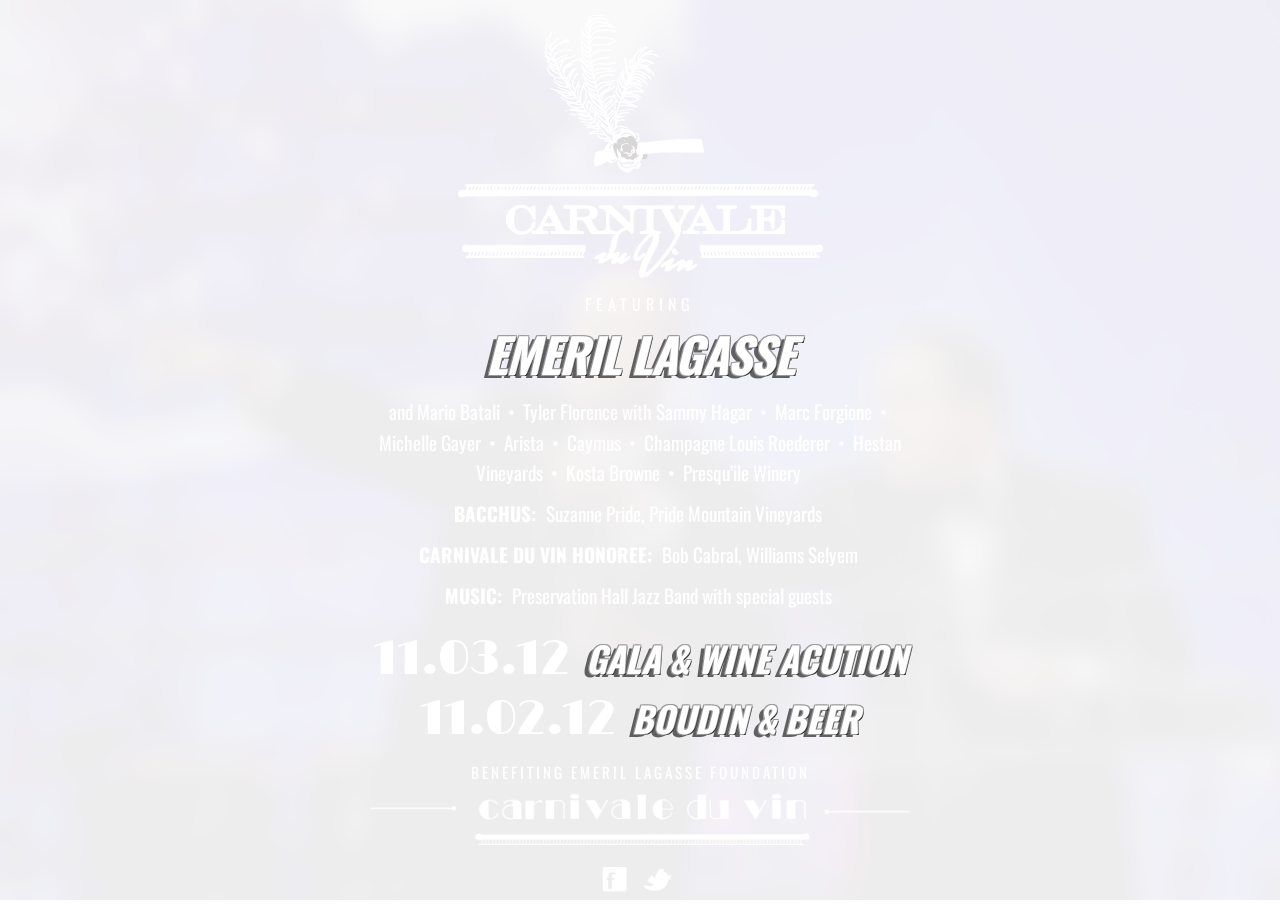
==== index.html @ fbe62a78 "Initial commit of files" ====
<!doctype html>
<!--[if lt IE 7]> <html class="no-js lt-ie9 lt-ie8 lt-ie7" lang="en"> <![endif]-->
<!--[if IE 7]>    <html class="no-js lt-ie9 lt-ie8" lang="en"> <![endif]-->
<!--[if IE 8]>    <html class="no-js lt-ie9" lang="en"> <![endif]-->
<!--[if gt IE 8]><!--> <html class="no-js" lang="en"> <!--<![endif]-->
	<head>
	
		<!-- META -->
		<meta charset="utf-8">
		<meta http-equiv="X-UA-Compatible" content="IE=edge,chrome=1">
		<meta name="description" content="">
		<meta name="author" content="Terrance Pitre">
		<meta name="viewport" content="width=device-width">
		
		<!-- TITLE -->
		<title>Save the Date! Carnivale du Vin 2012 | Boudin &amp; Beer!</title>
		
		<!-- CSS -->
		<link href='http://fonts.googleapis.com/css?family=Limelight|Oswald:400,700' rel='stylesheet' type='text/css'>
		<link rel="stylesheet" href="styles/css/boilerplate.css">
		<link rel="stylesheet" href="styles/css/main.css">
		
		<!-- TOP JS -->
		<script src="js/libs/modernizr-2.5.3.min.js"></script>
		<!--
		<script type="text/javascript" src="http://use.typekit.com/pjm8miu.js"></script>
		<script type="text/javascript">try{Typekit.load();}catch(e){}</script>
		-->
		
	</head>
	<body>
		
		<div class="flexslider">
			<ul class="slides no-indent">			
				<li class="cdv-auction"></li>
				<li class="bnb-chefs"></li>
				<li class="cdv-room"></li>
				<li class="cdv-crocs"></li>
				<li class="bnb-fiddle"></li>
				<li class="bnb-boots"></li>
				<li class="cdv-funny"></li>			
			</ul>
		</div> <!-- /.event-photos /.flexslider -->
		
		<div id="main-container" role="main">
			
			<section id="cdv">
				
				<div class="cdv-save-the-date">
					
					<h1 class="cdv-top"><img src="img/cdv-2012-logo.png" alt="Carnivale du Vin 2012"></h1>					
					
					<small class="small-top">Featuring</small>
					
					<h2>Emeril Lagasse</h2>
					
					<ul class="krewe-list">
						<li>and Mario Batali</li>
						<li>Tyler Florence with Sammy Hagar</li>
						<li>Marc Forgione</li>
						<li>Michelle Gayer</li>
						<li>Arista</li>
						<li>Caymus</li>
						<li>Champagne Louis Roederer</li>
						<li>Hestan Vineyards</li>
						<li>Kosta Browne</li>
						<li class="last">Presqu’ile Winery</li>
						<li class="special"><strong>BACCHUS:</strong> Suzanne Pride, Pride Mountain Vineyards</li>
						<li class="special"><strong>CARNIVALE DU VIN HONOREE:</strong> Bob Cabral, Williams Selyem</li>
						<li class="special"><strong>MUSIC:</strong> Preservation Hall Jazz Band with special guests</li>
					</ul> <!-- /.krewe-list -->
					
					<ul class="cdv-dates vevent">
						<li><h3><span class="dtstart">11.03.12</span> <span class="summary">Gala &amp; Wine Acution</span></h3></li>
						<li><h3><span class="dtstart">11.02.12</span> <span class="summary">Boudin &amp; Beer</span></h3></li>
					</ul> <!-- /.cdv-dates .vevent -->
					
					<small class="small-btm">Benefiting Emeril Lagasse Foundation</small>
					
					<div class="cdv-btm"><img src="img/cdv-btm.png" alt=""></div>
					
	       	<ul class="footer-social">
        		<li class="social-fb"><a href="https://www.facebook.com/EmerilLagasseFoundation">Facebook</a></li>	
        		<li class="social-twitter"><a href="http://twitter.com/#!/carnivaleduvin">Twitter</a></li>
        	</ul> <!-- .footer-social -->
					
				</div> <!-- /.cdv-save-the-date -->
				
			</section> <!-- /#cdv -->
			
		</div> <!-- /#main-container -->
		
		<footer id="main-footer" role="contentinfo">
		
		</footer> <!-- /#main-footer -->
		
		<!-- BOTTOM JS -->
		<!--
		<script src="//ajax.googleapis.com/ajax/libs/jquery/1.7.2/jquery.min.js"></script>
		<script>window.jQuery || document.write('<script src="js/libs/jquery-1.7.2.min.js"><\/script>')</script>
		-->
		<script src="js/libs/jquery-1.7.2.min.js"></script>
		<!-- <script src="js/libs/jquery-ui-1.8.21.custom.min.js"></script> -->
		<script src="js/plugins.js"></script>
		<script src="js/script.js"></script>
		<script>
			/*
			var _gaq=[['_setAccount','UA-XXXXX-X'],['_trackPageview']];
			(function(d,t){var g=d.createElement(t),s=d.getElementsByTagName(t)[0];
			g.src=('https:'==location.protocol?'//ssl':'//www')+'.google-analytics.com/ga.js';
			s.parentNode.insertBefore(g,s)}(document,'script'));
			*/
		</script>
	
	</body>
</html>
---- styles/css/boilerplate.css ----
/* @group HTML5 Boilerplate pre-sets
--------------------------------------------- */

article, aside, details, figcaption, figure, footer, header, hgroup, nav, section { display: block; }
audio, canvas, video { display: inline-block; *display: inline; *zoom: 1; }
audio:not([controls]) { display: none; }
[hidden] { display: none; }

html { font-size: 100%; -webkit-text-size-adjust: 100%; -ms-text-size-adjust: 100%; }
html, button, input, select, textarea { font-family: sans-serif; color: #222; }
body { margin: 0; font-size: 1em; line-height: 1.4; }

::-moz-selection { background: #fe57a1; color: #fff; text-shadow: none; }
::selection { background: #8e0000; color: #fff; text-shadow: none; }

a { color: #00e; outline: none; }
a:visited { color: #551a8b; }
a:hover { color: #06e; }
a:focus { outline: thin dotted; }
a:hover, a:active { outline: 0; }
abbr[title] { border-bottom: 1px dotted; }
b, strong { font-weight: bold; }
blockquote { margin: 1em 40px; }
dfn { font-style: italic; }
hr { display: block; height: 1px; border: 0; border-top: 1px solid #ccc; margin: 1em 0; padding: 0; }
ins { background: #ff9; color: #000; text-decoration: none; }
mark { background: #ff0; color: #000; font-style: italic; font-weight: bold; }
pre, code, kbd, samp { font-family: monospace, serif; _font-family: 'courier new', monospace; font-size: 1em; }
pre { white-space: pre; white-space: pre-wrap; word-wrap: break-word; }

q { quotes: none; }
q:before, q:after { content: ""; content: none; }
small { font-size: 85%; }
sub, sup { font-size: 75%; line-height: 0; position: relative; vertical-align: baseline; }
sup { top: -0.5em; }
sub { bottom: -0.25em; }

ul, ol { margin: 1em 0; padding: 0 0 0 40px; }
dd { margin: 0 0 0 40px; }
nav ul, nav ol { list-style: none; list-style-image: none; margin: 0; padding: 0; }

img { border: 0; -ms-interpolation-mode: bicubic; vertical-align: middle; max-width: 100%; max-height: 100%; }
svg:not(:root) { overflow: hidden; }
figure { margin: 0; }

form { margin: 0; }
fieldset { border: 0; margin: 0; padding: 0; }

label { cursor: pointer; }
legend { border: 0; *margin-left: -7px; padding: 0; white-space: normal; }
button, input, select, textarea { font-size: 100%; margin: 0; vertical-align: baseline; *vertical-align: middle; }
button, input { line-height: normal; }
input, textarea { -webkit-appearance: none; }
input[type="checkbox"] { -webkit-appearance: checkbox; }
button, input[type="button"], input[type="reset"], input[type="submit"] { cursor: pointer; -webkit-appearance: button; *overflow: visible; }
button[disabled], input[disabled] { cursor: default; }
input[type="checkbox"], input[type="radio"] { box-sizing: border-box; padding: 0; *width: 13px; *height: 13px; }
input[type="search"] { -webkit-appearance: textfield; -moz-box-sizing: content-box; -webkit-box-sizing: content-box; box-sizing: content-box; }
input[type="search"]::-webkit-search-decoration, input[type="search"]::-webkit-search-cancel-button { -webkit-appearance: none; }
button::-moz-focus-inner, input::-moz-focus-inner { border: 0; padding: 0; }
textarea { overflow: auto; vertical-align: top; resize: vertical; border: 1px solid #eee; }
input:valid, textarea:valid { background-color: white; }
input:invalid, textarea:invalid { background-color: white; }

table { border-collapse: collapse; border-spacing: 0; }
td { vertical-align: top; }
address { font-style: normal; }
.chromeframe { margin: 0.2em 0; background: #ccc; color: black; padding: 0.2em 0; }

.ir { display: block; border: 0; text-indent: -999em; overflow: hidden; background-color: transparent; background-repeat: no-repeat; text-align: left; direction: ltr; *line-height: 0; }
.ir br { display: none; }
.hidden { display: none !important; visibility: hidden; }
.visuallyhidden { border: 0; clip: rect(0 0 0 0); height: 1px; margin: -1px; overflow: hidden; padding: 0; position: absolute; width: 1px; }
.visuallyhidden.focusable:active, .visuallyhidden.focusable:focus { clip: auto; height: auto; margin: 0; overflow: visible; position: static; width: auto; }
.invisible { visibility: hidden; }
.clearfix:before, .module:before, .clearfix:after, .module:after { content: ""; display: table; }
.clearfix:after, .module:after { clear: both; }
.clearfix, .module { *zoom: 1; }
.left { float: left; }
.right { float: right; }
@media print {
  * { background: transparent !important; color: black !important; box-shadow:none !important; text-shadow: none !important; filter:none !important; -ms-filter: none !important; } 
  a, a:visited { text-decoration: underline; }
  a[href]:after { content: " (" attr(href) ")"; }
  abbr[title]:after { content: " (" attr(title) ")"; }
  .ir a:after, a[href^="javascript:"]:after, a[href^="#"]:after { content: ""; } 
  pre, blockquote { border: 1px solid #999; page-break-inside: avoid; }
  thead { display: table-header-group; } 
  tr, img { page-break-inside: avoid; }
  img { max-width: 100% !important; }
  @page { margin: 0.5cm; }
  p, h2, h3 { orphans: 3; widows: 3; }
  h2, h3 { page-break-after: avoid; }
}
/* @end */
---- styles/css/main.css ----
/* ===========================================
   Main styles for Carnivale du Vin and 
   Boudin & Beer landing page
   
   Author: Terrance Pitre
   Version: 0.1
   URL: http://southleft.com
   
   LEGEND:
   1. LESS VARS AND DECLARATIONS
   2. BASE
   3. MAIN
   4. 3RD PARTY CSS
   	4A. FLEXSLIDER 
   5. CRAPTASTIC IE STYLES
   6. MEDIA QUERIES
     6A. MIN-WIDTH: 450px
     6B. MIN-WIDTH: 700px
     
   =========================================== */
/* @group 1. LESS VARS AND DECLARATIONS
---------------------------------------------- */
.border-box {
  -webkit-box-sizing: border-box;
  -moz-box-sizing: border-box;
  box-sizing: border-box;
}
.rounded {
  -webkit-border-radius: 3px;
  -moz-border-radius: 3px;
  border-radius: 3px;
}
.clear {
  content: ".";
  display: block;
  clear: both;
  visibility: hidden;
  line-height: 0;
  height: 0;
}
.trans {
  -webkit-transition: all 0.3s ease-in-out;
  -moz-transition: all 0.3s ease-in-out;
  -o-transition: all 0.3s ease-in-out;
  -ms-transition: all 0.3s ease-in-out;
  transition: all 0.3s ease-in-out;
}
.bg-cover {
  -webkit-background-size: cover;
  -moz-background-size: cover;
  -o-background-size: cover;
  background-size: cover;
}
.no-trans {
  -webkit-transition: none;
  -moz-transition: none;
  -o-transition: none;
  -ms-transition: none;
  transition: none;
}
.no-indent {
  margin: 0;
  padding: 0;
}
.no-indent li {
  list-style: none;
}
.cdv-text-shadow {
  font-style: italic;
  text-shadow: -1px -1px 0 #999999, 1px -1px 0 #999999, -1px 1px 0 #999999, 1px 1px 0 #333333, -5px 3px 0px rgba(0, 0, 0, 0.6);
}
/* @end LESS VARS AND DECLARATIONS */
/* @group 2. BASE
---------------------------------------------- */
html {
  height: 100%;
}
body {
  font: normal 100%/1.4 Helvetica, Arial, sans-serif;
  color: #3e4549;
  height: 100%;
  padding: 0;
  margin: 0;
}
body:after {
  /* necessary for responsive images */

  content: 'mobile';
  display: none;
}
a,
a:visited {
  color: #006699;
  text-decoration: none;
  -webkit-transition: all 0.3s ease-in-out;
  -moz-transition: all 0.3s ease-in-out;
  -o-transition: all 0.3s ease-in-out;
  -ms-transition: all 0.3s ease-in-out;
  transition: all 0.3s ease-in-out;
}
a:hover,
a:focus,
a:active {
  color: #0081c2;
  text-decoration: none;
  outline: 0;
}
h1,
h2,
h3 {
  text-transform: uppercase;
  letter-spacing: -1px;
}
h1 {
  font-size: 2.5em;
  /* 40 / 16 */

}
h2 {
  font-size: 1.875em;
  /* 30 / 16 */

}
h3 {
  font-size: 1.375em;
  /* 22 / 16 */

  font-weight: 700;
  letter-spacing: 0;
}
/* @end BASE */
/* @group 3. MAIN
---------------------------------------------- */
.slides li {
  height: 100%;
  -webkit-background-size: cover;
  -moz-background-size: cover;
  -o-background-size: cover;
  background-size: cover;
}
.slides li.cdv-auction {
  background-image: url(../../img/cdv-auction-s.jpg);
}
.slides li.bnb-chefs {
  background-image: url(../../img/bnb-chefs-s.jpg);
}
.slides li.cdv-room {
  background-image: url(../../img/cdv-room-s.jpg);
}
.slides li.cdv-crocs {
  background-image: url(../../img/cdv-crocs-s.jpg);
}
.slides li.bnb-fiddle {
  background-image: url(../../img/bnb-fiddle-s.jpg);
}
.slides li.bnb-boots {
  background-image: url(../../img/bnb-boots-s.jpg);
}
.slides li.cdv-funny {
  background-image: url(../../img/cdv-funny-s.jpg);
}
#main-container {
  padding: 10px 2% 0;
  font-size: 80%;
}
#cdv .cdv-save-the-date {
  position: relative;
  margin: 0 auto;
  padding: 5px 0 0;
  display: block;
  color: #fff;
  text-align: center;
  font-family: 'Oswald', 'franklin-gothic-urw-comp', 'Arial Narrow', sans-serif;
  font-style: normal;
  line-height: normal;
  font-weight: 400;
  text-transform: uppercase;
  width: 100%;
  max-width: 540px;
}
#cdv .cdv-save-the-date h1 {
  margin: 0 0 14px;
}
#cdv .cdv-save-the-date small {
  letter-spacing: 5px;
  font-size: 1em;
  display: block;
  margin-bottom: 2px;
}
#cdv .cdv-save-the-date small.small-btm {
  letter-spacing: 3px;
  font-size: .95em;
}
#cdv .cdv-save-the-date h2 {
  font-style: italic;
  text-shadow: -1px -1px 0 #999999, 1px -1px 0 #999999, -1px 1px 0 #999999, 1px 1px 0 #333333, -5px 3px 0px rgba(0, 0, 0, 0.6);
  margin: 0 0 8px;
  font-size: 3em;
}
#cdv .cdv-save-the-date ul.krewe-list {
  margin: 0;
  padding: 0;
  margin-bottom: 18px;
}
#cdv .cdv-save-the-date ul.krewe-list li {
  list-style: none;
}
#cdv .cdv-save-the-date ul.krewe-list li {
  display: inline;
  margin-right: 4px;
  text-transform: none;
  font-size: 1.2em;
  letter-spacing: 0px;
  line-height: 1.6;
}
#cdv .cdv-save-the-date ul.krewe-list li:after {
  content: '•';
  margin-left: 8px;
}
#cdv .cdv-save-the-date ul.krewe-list li.last:after,
#cdv .cdv-save-the-date ul.krewe-list li.special:after {
  content: '';
  margin-left: 0;
}
#cdv .cdv-save-the-date ul.krewe-list li.special {
  display: block;
  margin-top: 10px;
}
#cdv .cdv-save-the-date ul.krewe-list li.special strong {
  margin-right: 6px;
}
#cdv .cdv-save-the-date ul.cdv-dates {
  margin: 0;
  padding: 0;
  clear: both;
  margin-bottom: 12px;
}
#cdv .cdv-save-the-date ul.cdv-dates li {
  list-style: none;
}
#cdv .cdv-save-the-date ul.cdv-dates li {
  font-size: 1.6em;
}
#cdv .cdv-save-the-date ul.cdv-dates li h3 {
  margin: 0;
}
#cdv .cdv-save-the-date ul.cdv-dates li h3 .dtstart {
  font: 1.4em 'Limelight', cursive;
  margin-right: 6px;
}
#cdv .cdv-save-the-date ul.cdv-dates li h3 .summary {
  font-style: italic;
  text-shadow: -1px -1px 0 #999999, 1px -1px 0 #999999, -1px 1px 0 #999999, 1px 1px 0 #333333, -5px 3px 0px rgba(0, 0, 0, 0.6);
}
#cdv .cdv-save-the-date .small-btm {
  display: block;
  margin-bottom: 8px;
}
#cdv .cdv-save-the-date .cdv-btm {
  clear: both;
  margin-bottom: 14px;
}
#cdv .cdv-save-the-date ul.footer-social {
  margin: 0;
  padding: 0;
}
#cdv .cdv-save-the-date ul.footer-social li {
  list-style: none;
}
#cdv .cdv-save-the-date ul.footer-social li {
  display: inline-block;
  margin-right: 10px;
}
#cdv .cdv-save-the-date ul.footer-social li a {
  background: transparent url(../../img/icon-twitter.png) no-repeat center center;
  display: block;
  height: 40px;
  width: 30px;
  float: left;
  text-indent: -9999px;
}
#cdv .cdv-save-the-date ul.footer-social li.social-fb a {
  background-image: url(../../img/icon-facebook.png);
}
/* @end 3. MAIN */
/* @group 4. 3RD PARTY CSS
--------------------------------------------- */
/* @group 4A. FLEXSLIDER 
  --------------------------------------------- */
/* Browser Resets */
.flex-container a:active,
.flexslider a:active,
.flex-container a:focus,
.flexslider a:focus {
  outline: none;
}
.slides,
.flex-control-nav,
.flex-direction-nav {
  margin: 0;
  padding: 0;
  list-style: none;
}
/* FlexSlider Necessary Styles */
.flexslider {
  margin: 0;
  padding: 0;
}
.flexslider .slides > li {
  display: none;
  -webkit-backface-visibility: hidden;
}
/* Hide the slides before the JS is loaded. Avoids image jumping */
.flexslider .slides img {
  width: 100%;
  display: block;
}
.flex-pauseplay span {
  text-transform: capitalize;
}
/* Clearfix for the .slides element */
.slides:after {
  content: ".";
  display: block;
  clear: both;
  visibility: hidden;
  line-height: 0;
  height: 0;
}
html[xmlns] .slides {
  display: block;
}
* html .slides {
  height: 1%;
}
/* No JavaScript Fallback */
/* If you are not using another script, such as Modernizr, make sure you
   * include js that eliminates this class on page load */
.no-js .slides > li:first-child {
  display: block;
}
/* FlexSlider Default Theme */
.flexslider {
  background: #fff;
  position: fixed;
  zoom: 1;
  width: 100%;
  height: 100%;
}
.flexslider .slides {
  zoom: 1;
  width: 100%;
  height: 100%;
}
.flexslider .slides > li {
  position: relative;
}
/* Suggested container for "Slide" animation setups. Can replace this with your own, if you wish */
.flexslider .slides img {
  width: 100%;
}
.flex-container {
  zoom: 1;
  position: relative;
}
/* Caption style */
/* IE rgba() hack */
.flex-caption {
  width: 96%;
  padding: 2%;
  margin: 0;
  position: absolute;
  left: 0;
  bottom: 0;
  /*background: transparent url(../img/trans-25-black.png) repeat;*/
  background: rgba(0, 0, 0, 0.3);
  color: #fff;
  font-size: 1em;
  font-weight: bold;
  line-height: 18px;
}
/* Direction Nav */
.flex-direction-nav {
  display: none;
}
.flex-direction-nav {
  height: 0;
}
.flex-direction-nav li a {
  line-height: .4;
  width: 28px;
  height: 27px;
  margin: -10px 0 0;
  display: block;
  position: absolute;
  top: 50%;
  cursor: pointer;
  right: 4px;
  font-size: 1.8em;
  color: #fff;
  opacity: .7;
  filter: alpha(opacity=70);
}
.flex-direction-nav li a.prev {
  left: 3px;
}
.flex-direction-nav li a:hover {
  opacity: 1;
  filter: alpha(opacity=100);
}
.flex-direction-nav li .disabled {
  opacity: .3;
  filter: alpha(opacity=30);
  cursor: default;
}
/* Control Nav */
.flex-control-nav {
  display: none;
}
.flex-control-nav {
  width: 100%;
  position: absolute;
  bottom: -30px;
  text-align: center;
}
.flex-control-nav li {
  margin: 0 0 0 5px;
  display: inline-block;
  zoom: 1;
  *display: inline;
}
.flex-control-nav li:first-child {
  margin: 0;
}
.flex-control-nav li a {
  width: 13px;
  height: 13px;
  display: block;
  background: url(../img/bg_control_nav.png) no-repeat;
  cursor: pointer;
  text-indent: -999em;
}
.flex-control-nav li a:hover {
  background-position: 0 -13px;
}
.flex-control-nav li a.active {
  background-position: 0 -26px;
  cursor: default;
}
.flexslider iframe {
  position: absolute;
  left: 4px;
  bottom: 4px;
}
/* @end 4A. FLEXSLIDER */
/* @end 4. 3RD PARTY CSS */
/* @group 5. CRAPTASTIC IE STYLES
--------------------------------------------- */
.lt-ie9 #main-container {
  padding: 10px 2% 0;
  font-size: 100%;
}
.lt-ie9 .slides li.cdv-auction {
  filter: progid:dximagetransform.microsoft.alphaimageloader(src='../../img/cdv-auction-l.jpg', sizingMethod='scale');
  -ms-filter: "progid:DXImageTransform.Microsoft.AlphaImageLoader(src='../../img/cdv-auction-l.jpg', sizingMethod='scale')";
  background-image: url(../../img/cdv-auction-l.jpg);
}
.lt-ie9 .slides li.bnb-chefs {
  filter: progid:dximagetransform.microsoft.alphaimageloader(src='../../img/bnb-chefs-l.jpg', sizingMethod='scale');
  -ms-filter: "progid:DXImageTransform.Microsoft.AlphaImageLoader(src='../../img/bnb-chefs-l.jpg', sizingMethod='scale')";
  background-image: url(../../img/bnb-chefs-l.jpg);
}
.lt-ie9 .slides li.cdv-room {
  filter: progid:dximagetransform.microsoft.alphaimageloader(src='../../img/cdv-room-l.jpg', sizingMethod='scale');
  -ms-filter: "progid:DXImageTransform.Microsoft.AlphaImageLoader(src='../../img/cdv-room-l.jpg', sizingMethod='scale')";
  background-image: url(../../img/cdv-room-l.jpg);
}
.lt-ie9 .slides li.cdv-crocs {
  filter: progid:dximagetransform.microsoft.alphaimageloader(src='../../img/cdv-crocs-l.jpg', sizingMethod='scale');
  -ms-filter: "progid:DXImageTransform.Microsoft.AlphaImageLoader(src='../../img/cdv-crocs-l.jpg', sizingMethod='scale')";
  background-image: url(../../img/cdv-crocs-l.jpg);
}
.lt-ie9 .slides li.bnb-fiddle {
  filter: progid:dximagetransform.microsoft.alphaimageloader(src='../../img/bnb-fiddle-l.jpg', sizingMethod='scale');
  -ms-filter: "progid:DXImageTransform.Microsoft.AlphaImageLoader(src='../../img/bnb-fiddle-l.jpg', sizingMethod='scale')";
  background-image: url(../../img/bnb-fiddle-l.jpg);
}
.lt-ie9 .slides li.bnb-boots {
  filter: progid:dximagetransform.microsoft.alphaimageloader(src='../../img/bnb-boots-l.jpg', sizingMethod='scale');
  -ms-filter: "progid:DXImageTransform.Microsoft.AlphaImageLoader(src='../../img/bnb-boots-l.jpg', sizingMethod='scale')";
  background-image: url(../../img/bnb-boots-l.jpg);
}
.lt-ie9 .slides li.cdv-funny {
  filter: progid:dximagetransform.microsoft.alphaimageloader(src='../../img/cdv-funny-l.jpg', sizingMethod='scale');
  -ms-filter: "progid:DXImageTransform.Microsoft.AlphaImageLoader(src='../../img/cdv-funny-l.jpg', sizingMethod='scale')";
  background-image: url(../../img/cdv-funny-l.jpg);
}
.lt-ie9 #cdv .cdv-save-the-date {
  max-width: 560px;
}
.lt-ie9 #cdv .cdv-save-the-date ul.cdv-dates li h3 .dtstart {
  font-size: 1.2em;
}
/* @group 5. CRAPTASTIC IE STYLES */
/* @group 6. MEDIA QUERIES
--------------------------------------------- */
/* @group 6A. MIN-WIDTH: 450px
  --------------------------------------------- */
@media all and (min-width: 450px) {
  body:after {
    content: '450px';
  }
  .slides li.cdv-auction {
    background-image: url(../../img/cdv-auction-ml.jpg);
  }
  .slides li.bnb-chefs {
    background-image: url(../../img/bnb-chefs-m.jpg);
  }
  .slides li.cdv-room {
    background-image: url(../../img/cdv-room-m.jpg);
  }
  .slides li.cdv-crocs {
    background-image: url(../../img/cdv-crocs-m.jpg);
  }
  .slides li.bnb-fiddle {
    background-image: url(../../img/bnb-fiddle-m.jpg);
  }
  .slides li.bnb-boots {
    background-image: url(../../img/bnb-boots-m.jpg);
  }
  .slides li.cdv-funny {
    background-image: url(../../img/cdv-funny-m.jpg);
  }
  #main-container {
    font-size: 86%;
  }
}
/*/mediaquery*/
/* @end 6A. MIN-WIDTH: 450px */
/* @group 6B. MIN-WIDTH: 700px
	--------------------------------------------- */
@media all and (min-width: 700px) {
  body:after {
    content: '700px';
  }
  #main-container {
    padding: 10px 2% 0;
    font-size: 100%;
  }
  .slides li.cdv-auction {
    background-image: url(../../img/cdv-auction-l.jpg);
  }
  .slides li.bnb-chefs {
    background-image: url(../../img/bnb-chefs-l.jpg);
  }
  .slides li.cdv-room {
    background-image: url(../../img/cdv-room-l.jpg);
  }
  .slides li.cdv-crocs {
    background-image: url(../../img/cdv-crocs-l.jpg);
  }
  .slides li.bnb-fiddle {
    background-image: url(../../img/bnb-fiddle-l.jpg);
  }
  .slides li.bnb-boots {
    background-image: url(../../img/bnb-boots-l.jpg);
  }
  .slides li.cdv-funny {
    background-image: url(../../img/cdv-funny-l.jpg);
  }
}
/*/mediaquery*/
/* @end 6B. MIN-WIDTH: 700px */
/* @end 6. MEDIA QUERIES */
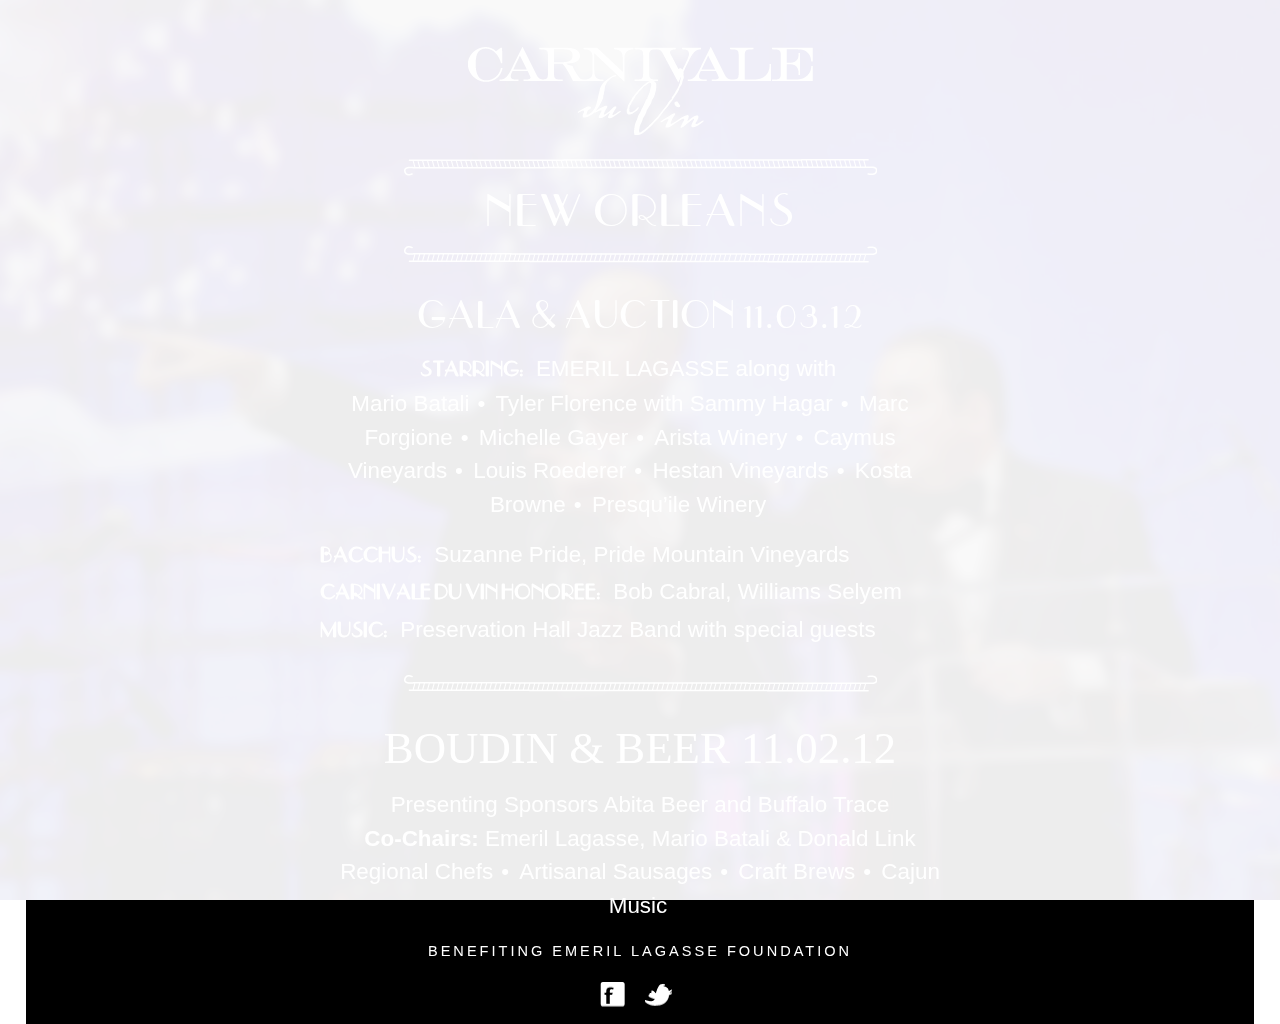
==== commit 87c1d6a8: "Added updates to Save the Date page to reflect the more finalized paper version" ====
--- a/index.html
+++ b/index.html
@@ -16,16 +16,15 @@
 		<title>Save the Date! Carnivale du Vin 2012 | Boudin &amp; Beer!</title>
 		
 		<!-- CSS -->
-		<link href='http://fonts.googleapis.com/css?family=Limelight|Oswald:400,700' rel='stylesheet' type='text/css'>
 		<link rel="stylesheet" href="styles/css/boilerplate.css">
+		<link rel="stylesheet" href="styles/css/fonts.css">
 		<link rel="stylesheet" href="styles/css/main.css">
 		
 		<!-- TOP JS -->
-		<script src="js/libs/modernizr-2.5.3.min.js"></script>
-		<!--
+		<script src="js/libs/modernizr-2.5.3.min.js"></script>		
 		<script type="text/javascript" src="http://use.typekit.com/pjm8miu.js"></script>
 		<script type="text/javascript">try{Typekit.load();}catch(e){}</script>
-		-->
+		
 		
 	</head>
 	<body>
@@ -50,34 +49,51 @@
 					
 					<h1 class="cdv-top"><img src="img/cdv-2012-logo.png" alt="Carnivale du Vin 2012"></h1>					
 					
-					<small class="small-top">Featuring</small>
+					<img src="img/hr-top.png" alt="" class="hr hr-top">
 					
-					<h2>Emeril Lagasse</h2>
+					<h2>New Orleans</h2>
+					
+					<img src="img/hr-btm.png" alt="" class="hr hr-btm">
+					
+					<h3><span class="summary">Gala &amp; Auction</span> <span class="dtstart">11.03.12</span></h3>
 					
 					<ul class="krewe-list">
-						<li>and Mario Batali</li>
+						<li class="special first"><strong>Starring:</strong> <span>Emeril Lagasse</span> along with</li>
+						<li>Mario Batali</li>
 						<li>Tyler Florence with Sammy Hagar</li>
 						<li>Marc Forgione</li>
 						<li>Michelle Gayer</li>
-						<li>Arista</li>
-						<li>Caymus</li>
-						<li>Champagne Louis Roederer</li>
+						<li>Arista Winery</li>
+						<li>Caymus Vineyards</li>
+						<li>Louis Roederer</li>
 						<li>Hestan Vineyards</li>
 						<li>Kosta Browne</li>
 						<li class="last">Presqu’ile Winery</li>
-						<li class="special"><strong>BACCHUS:</strong> Suzanne Pride, Pride Mountain Vineyards</li>
-						<li class="special"><strong>CARNIVALE DU VIN HONOREE:</strong> Bob Cabral, Williams Selyem</li>
-						<li class="special"><strong>MUSIC:</strong> Preservation Hall Jazz Band with special guests</li>
+						<li class="special first-special"><strong>Bacchus:</strong> Suzanne Pride, Pride Mountain Vineyards</li>
+						<li class="special"><strong>Carnivale du Vin Honoree:</strong> Bob Cabral, Williams Selyem</li>
+						<li class="special"><strong>Music:</strong> Preservation Hall Jazz Band with special guests</li>
 					</ul> <!-- /.krewe-list -->
 					
-					<ul class="cdv-dates vevent">
-						<li><h3><span class="dtstart">11.03.12</span> <span class="summary">Gala &amp; Wine Acution</span></h3></li>
-						<li><h3><span class="dtstart">11.02.12</span> <span class="summary">Boudin &amp; Beer</span></h3></li>
-					</ul> <!-- /.cdv-dates .vevent -->
+					<img src="img/hr-btm.png" alt="" class="hr hr-btm">						
+					
+					<div class="bnb">
+						
+						<h3><span class="summary">Boudin &amp; Beer</span> <span class="dtstart">11.02.12</span></h3>
+						
+						<div class="presenting">Presenting Sponsors Abita Beer and Buffalo Trace</div>
+						
+						<div class="co-chairs"><strong>Co-Chairs:</strong> Emeril Lagasse, Mario Batali &amp; Donald Link</div>
+						
+						<ul class="feat-list">
+							<li>Regional Chefs</li>
+							<li>Artisanal Sausages</li>
+							<li>Craft Brews</li>
+							<li class="last">Cajun Music</li>
+						</ul>
+						
+					</div> <!-- /.bnb -->					
 					
 					<small class="small-btm">Benefiting Emeril Lagasse Foundation</small>
-					
-					<div class="cdv-btm"><img src="img/cdv-btm.png" alt=""></div>
 					
 	       	<ul class="footer-social">
         		<li class="social-fb"><a href="https://www.facebook.com/EmerilLagasseFoundation">Facebook</a></li>	
--- a/styles/css/fonts.css
+++ b/styles/css/fonts.css
@@ -0,0 +1,16 @@
+/* @group FONTS
+---------------------------------------------- */
+
+/* Parisian */
+@font-face {
+  font-family: 'Parisian';
+  src: url('../../fonts/parisian.eot');
+  src: url('../../fonts/parisian.eot?#iefix') format('embedded-opentype'),
+       url('../../fonts/parisian.woff') format('woff'),
+       url('../../fonts/parisian.ttf') format('truetype'),
+       url('../../fonts/parisian.svg#parisian') format('svg');
+  font-weight: normal;
+  font-style: normal;
+}
+
+/* @end FONTS */--- a/styles/css/main.css
+++ b/styles/css/main.css
@@ -76,7 +76,7 @@
   height: 100%;
 }
 body {
-  font: normal 100%/1.4 Helvetica, Arial, sans-serif;
+  font: normal 100%/1.4 'proxima-nova', 'Arial Narrow', sans-serif;
   color: #3e4549;
   height: 100%;
   padding: 0;
@@ -110,23 +110,21 @@
 h3 {
   text-transform: uppercase;
   letter-spacing: -1px;
+  font-weight: normal;
 }
 h1 {
   font-size: 2.5em;
   /* 40 / 16 */
 
 }
-h2 {
-  font-size: 1.875em;
-  /* 30 / 16 */
-
-}
+h2,
 h3 {
-  font-size: 1.375em;
-  /* 22 / 16 */
-
-  font-weight: 700;
-  letter-spacing: 0;
+  font-size: 2.1em;
+  font-family: 'Parisian', cursive;
+}
+h3 {
+  font-size: 1.8em;
+  margin: 16px 0 6px;
 }
 /* @end BASE */
 /* @group 3. MAIN
@@ -160,74 +158,75 @@
   background-image: url(../../img/cdv-funny-s.jpg);
 }
 #main-container {
-  padding: 10px 2% 0;
-  font-size: 80%;
+  padding: 20px 2% 0;
+}
+#cdv {
+  background-color: black;
 }
 #cdv .cdv-save-the-date {
   position: relative;
-  margin: 0 auto;
+  margin: 30px auto;
   padding: 5px 0 0;
   display: block;
   color: #fff;
   text-align: center;
-  font-family: 'Oswald', 'franklin-gothic-urw-comp', 'Arial Narrow', sans-serif;
   font-style: normal;
-  line-height: normal;
   font-weight: 400;
-  text-transform: uppercase;
   width: 100%;
-  max-width: 540px;
+  max-width: 640px;
+  font-size: 1.4em;
+  line-height: 1.5;
 }
 #cdv .cdv-save-the-date h1 {
   margin: 0 0 14px;
 }
-#cdv .cdv-save-the-date small {
-  letter-spacing: 5px;
-  font-size: 1em;
-  display: block;
-  margin-bottom: 2px;
-}
-#cdv .cdv-save-the-date small.small-btm {
-  letter-spacing: 3px;
-  font-size: .95em;
-}
 #cdv .cdv-save-the-date h2 {
-  font-style: italic;
-  text-shadow: -1px -1px 0 #999999, 1px -1px 0 #999999, -1px 1px 0 #999999, 1px 1px 0 #333333, -5px 3px 0px rgba(0, 0, 0, 0.6);
-  margin: 0 0 8px;
-  font-size: 3em;
+  margin: -6px 0 -11px;
+}
+#cdv .cdv-save-the-date ul {
+  margin: 0;
+  padding: 0;
+  margin-bottom: 18px;
+}
+#cdv .cdv-save-the-date ul li {
+  list-style: none;
 }
 #cdv .cdv-save-the-date ul.krewe-list {
-  margin: 0;
-  padding: 0;
-  margin-bottom: 18px;
-}
-#cdv .cdv-save-the-date ul.krewe-list li {
-  list-style: none;
-}
-#cdv .cdv-save-the-date ul.krewe-list li {
+  max-width: 620px;
+}
+#cdv .cdv-save-the-date ul li {
   display: inline;
   margin-right: 4px;
   text-transform: none;
-  font-size: 1.2em;
-  letter-spacing: 0px;
-  line-height: 1.6;
-}
-#cdv .cdv-save-the-date ul.krewe-list li:after {
+}
+#cdv .cdv-save-the-date ul li:after {
   content: '•';
   margin-left: 8px;
 }
-#cdv .cdv-save-the-date ul.krewe-list li.last:after,
-#cdv .cdv-save-the-date ul.krewe-list li.special:after {
+#cdv .cdv-save-the-date ul li.last:after,
+#cdv .cdv-save-the-date ul li.special:after {
   content: '';
   margin-left: 0;
 }
-#cdv .cdv-save-the-date ul.krewe-list li.special {
-  display: block;
-  margin-top: 10px;
-}
-#cdv .cdv-save-the-date ul.krewe-list li.special strong {
+#cdv .cdv-save-the-date ul li.special.first-special {
+  margin-top: 16px;
+}
+#cdv .cdv-save-the-date ul li.special {
+  display: block;
+  margin-top: 3px;
+  text-align: left;
+}
+#cdv .cdv-save-the-date ul li.special strong {
+  text-transform: uppercase;
   margin-right: 6px;
+  font-family: 'Parisian', cursive;
+  letter-spacing: -1px;
+}
+#cdv .cdv-save-the-date ul li.special.first {
+  text-align: center;
+}
+#cdv .cdv-save-the-date ul li.special.first span {
+  text-transform: uppercase;
 }
 #cdv .cdv-save-the-date ul.cdv-dates {
   margin: 0;
@@ -245,20 +244,8 @@
   margin: 0;
 }
 #cdv .cdv-save-the-date ul.cdv-dates li h3 .dtstart {
-  font: 1.4em 'Limelight', cursive;
+  font: 1.4em 'Parisian', cursive;
   margin-right: 6px;
-}
-#cdv .cdv-save-the-date ul.cdv-dates li h3 .summary {
-  font-style: italic;
-  text-shadow: -1px -1px 0 #999999, 1px -1px 0 #999999, -1px 1px 0 #999999, 1px 1px 0 #333333, -5px 3px 0px rgba(0, 0, 0, 0.6);
-}
-#cdv .cdv-save-the-date .small-btm {
-  display: block;
-  margin-bottom: 8px;
-}
-#cdv .cdv-save-the-date .cdv-btm {
-  clear: both;
-  margin-bottom: 14px;
 }
 #cdv .cdv-save-the-date ul.footer-social {
   margin: 0;
@@ -281,6 +268,27 @@
 }
 #cdv .cdv-save-the-date ul.footer-social li.social-fb a {
   background-image: url(../../img/icon-facebook.png);
+}
+#cdv .cdv-save-the-date .bnb h3 {
+  font-family: "rosewood-std", Georgia, "Times New Roman", Times, serif;
+  letter-spacing: 0;
+  font-size: 2em;
+}
+#cdv .cdv-save-the-date .bnb h3 .dtstart {
+  font-family: "rosewood-std-fill", Georgia, "Times New Roman", Times, serif;
+}
+#cdv .cdv-save-the-date .footer-social li:after {
+  content: '';
+  margin-left: 0;
+}
+#cdv .cdv-save-the-date small {
+  letter-spacing: 5px;
+  font-size: 1em;
+  display: block;
+  text-transform: uppercase;
+  margin-bottom: 12px;
+  letter-spacing: 3px;
+  font-size: .65em;
 }
 /* @end 3. MAIN */
 /* @group 4. 3RD PARTY CSS
@@ -511,7 +519,7 @@
     content: '450px';
   }
   .slides li.cdv-auction {
-    background-image: url(../../img/cdv-auction-ml.jpg);
+    background-image: url(../../img/cdv-auction-m.jpg);
   }
   .slides li.bnb-chefs {
     background-image: url(../../img/bnb-chefs-m.jpg);
@@ -530,9 +538,6 @@
   }
   .slides li.cdv-funny {
     background-image: url(../../img/cdv-funny-m.jpg);
-  }
-  #main-container {
-    font-size: 86%;
   }
 }
 /*/mediaquery*/
@@ -545,7 +550,6 @@
   }
   #main-container {
     padding: 10px 2% 0;
-    font-size: 100%;
   }
   .slides li.cdv-auction {
     background-image: url(../../img/cdv-auction-l.jpg);
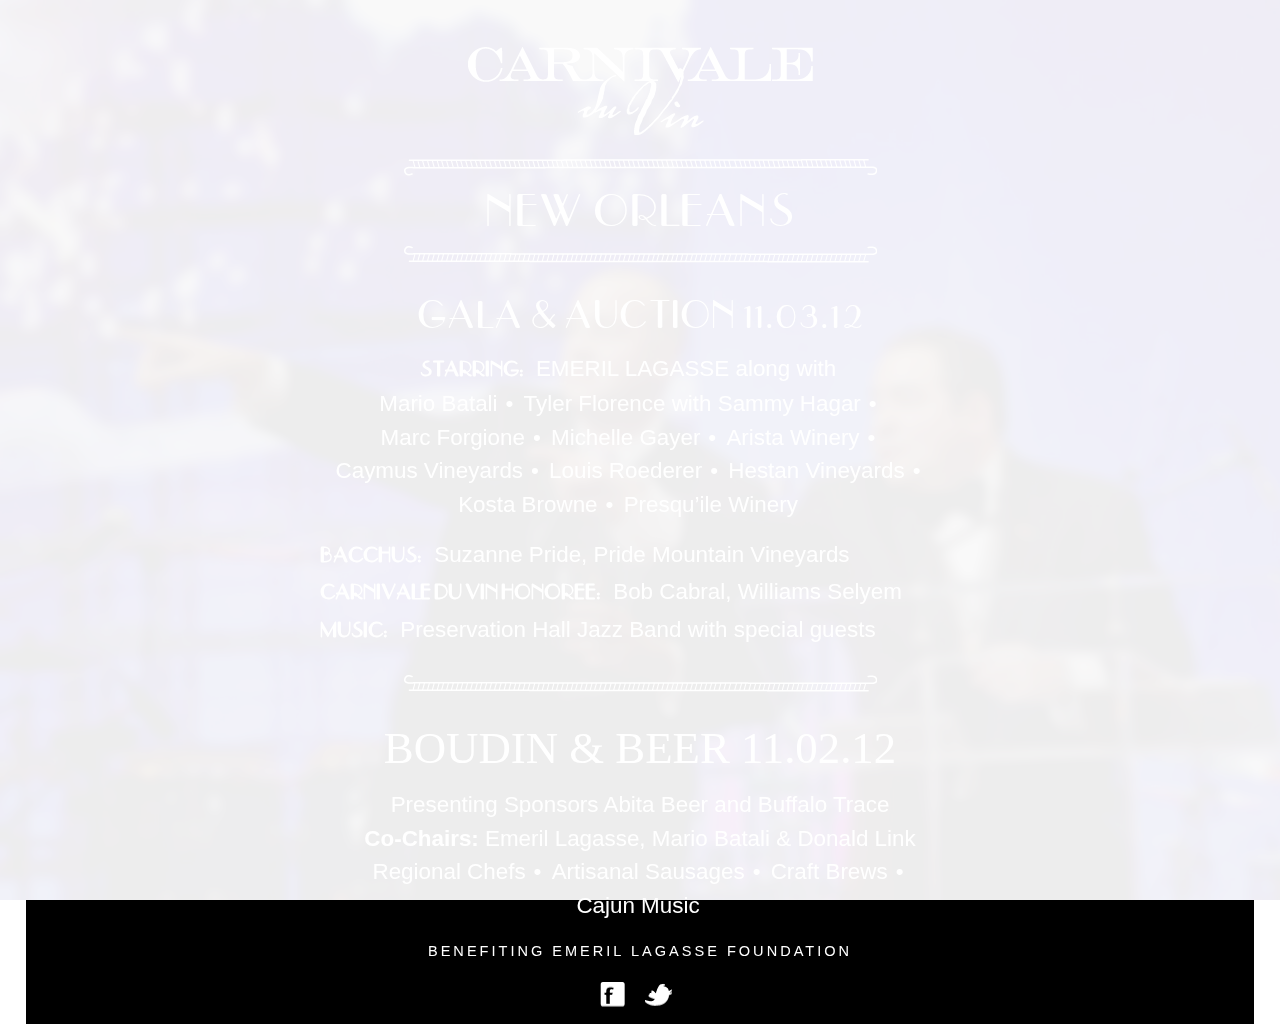
==== commit 16b6ade6: "Added the markup to the home page prototype" ====
--- a/index.html
+++ b/index.html
@@ -27,7 +27,7 @@
 		
 		
 	</head>
-	<body>
+	<body id="save-the-date">
 		
 		<div class="flexslider">
 			<ul class="slides no-indent">			
--- a/styles/css/main.css
+++ b/styles/css/main.css
@@ -198,6 +198,7 @@
   display: inline;
   margin-right: 4px;
   text-transform: none;
+  white-space: nowrap;
 }
 #cdv .cdv-save-the-date ul li:after {
   content: '•';
@@ -215,6 +216,7 @@
   display: block;
   margin-top: 3px;
   text-align: left;
+  white-space: normal;
 }
 #cdv .cdv-save-the-date ul li.special strong {
   text-transform: uppercase;
